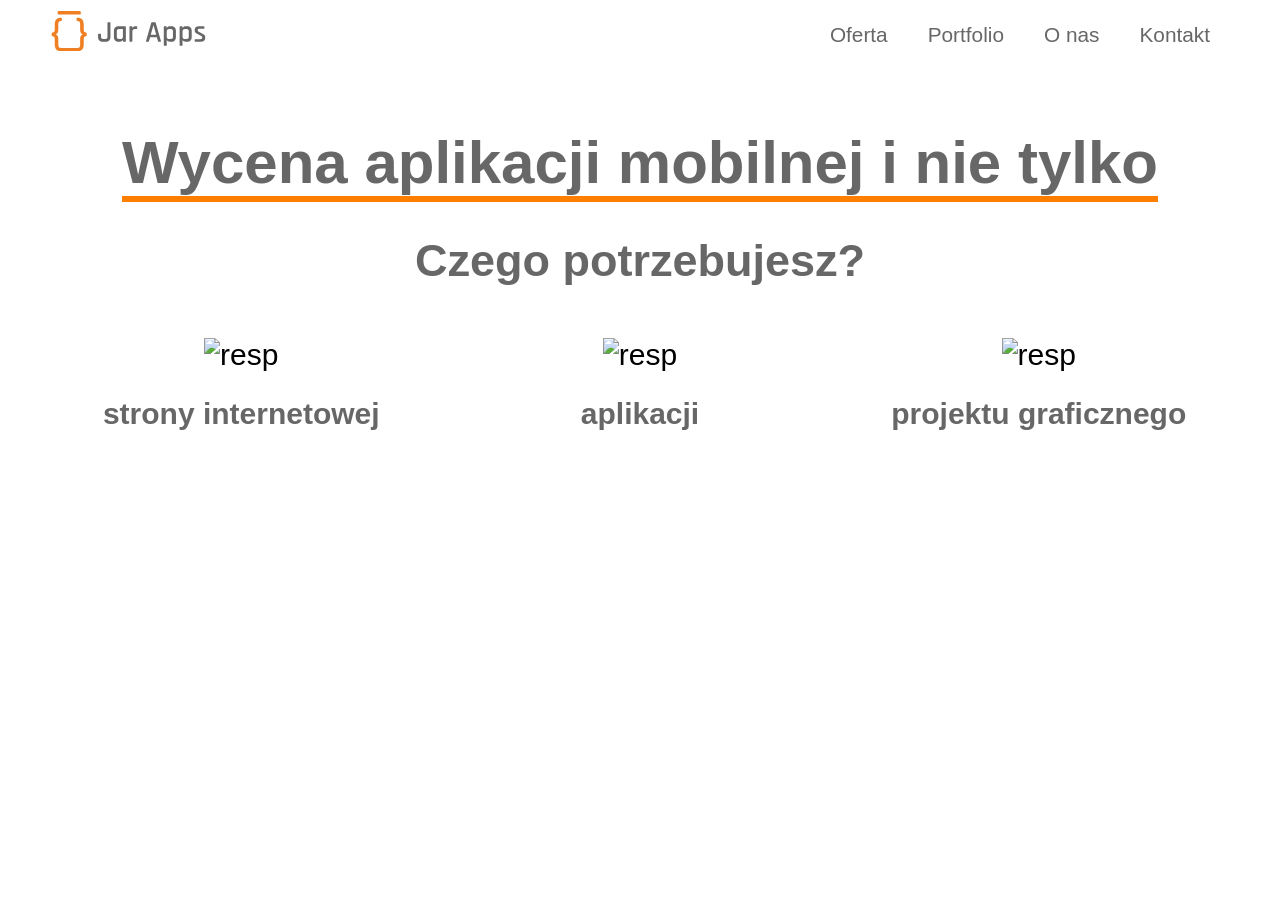
==== proba zakodowania jarapps/cenna/index.html @ a1cfd4b6 "Add files via upload" ====
﻿<!DOCTYPE html>
<html lang="pl">
	<head>
	<meta charset="utf-8">
	<title>Jar Apps</title>
	<link rel="stylesheet" type="text/css" href="style.css">
	<link href="https://stackpath.bootstrapcdn.com/font-awesome/4.7.0/css/font-awesome.min.css" rel="stylesheet">
	<link href="https://fonts.googleapis.com/css?family=Rajdhani" rel="stylesheet">
	<script src="https://code.jquery.com/jquery-3.3.1.js"></script>
	<script type="text/javascript">
		$(document).ready(function(){
			$('.menu-toggle').click(function(){
				$('ul').toggleClass('active')
			})
		})
	</script>
  <!-- KLIK -->
    <script type="text/javascript">
    $(document).ready(function(){
      $('.item3').click(function(){
        $('h2 span.clickstrony').toggleClass('underline')
            $('.grid-container-strony').toggleClass('grid-container-strony-active')
      })
    })
  </script>

    </script>

    <script type="text/javascript">
    $(document).ready(function(){
      $('.item5').click(function(){
        $('h2 span.clickapps').toggleClass('underline')
            $('.grid-container-aplikacje').toggleClass('grid-container-aplikacje-active')
      })
    })
  </script>

    <script type="text/javascript">
    $(document).ready(function(){
      $('.item7').click(function(){
        $('h2 span.clickgraff').toggleClass('underline')
          $('.grid-container-graf').toggleClass('grid-container-graf-active')


      })
    })
  </script>
    <script type="text/javascript">
    $(document).ready(function(){
      $('.stronwiz').click(function(){
        $('h2 span.clickstronwiz').toggleClass('underline')
      })
    })
  </script>

    <script type="text/javascript">
    $(document).ready(function(){
      $('.item12').click(function(){
        $('h2 span.clicklanding').toggleClass('underline')
      })
    })
  </script>

      <script type="text/javascript">
    $(document).ready(function(){
      $('.item14').click(function(){
        $('h2 span.clickshop').toggleClass('underline')
      })
    })
  </script>

      <script type="text/javascript">
    $(document).ready(function(){
      $('.item18').click(function(){
        $('h2 span.clickandroid').toggleClass('underline')
      })
    })
  </script>

      <script type="text/javascript">
    $(document).ready(function(){
      $('.item20').click(function(){
        $('h2 span.clickapple').toggleClass('underline')
      })
    })
  </script>

      <script type="text/javascript">
    $(document).ready(function(){
      $('.item22').click(function(){
        $('h2 span.clickwindows').toggleClass('underline')
      })
    })
  </script>

      <script type="text/javascript">
    $(document).ready(function(){
      $('.item26').click(function(){
        $('h2 span.clickkomp').toggleClass('underline')
      })
    })
  </script>

      <script type="text/javascript">
    $(document).ready(function(){
      $('.item28').click(function(){
        $('h2 span.clicktablet').toggleClass('underline')
      })
    })
  </script>

      <script type="text/javascript">
    $(document).ready(function(){
      $('.item30').click(function(){
        $('h2 span.clickfon').toggleClass('underline')
      })
    })
  </script>

      <script type="text/javascript">
    $(document).ready(function(){
      $('.item34').click(function(){
        $('h2 span.clickcar').toggleClass('underline')
      })
    })
  </script>

      <script type="text/javascript">
    $(document).ready(function(){
      $('.item36').click(function(){
        $('h2 span.clickwatch').toggleClass('underline')
      })
    })
  </script>

        <script type="text/javascript">
    $(document).ready(function(){
      $('.item39').click(function(){
        $('h2 span.clickinternet').toggleClass('underline')
            $('.item55').toggleClass('item55-active')
            $('.item56').toggleClass('item56-active')
            $('.item57').toggleClass('item57-active')
            $('.item58').toggleClass('item58-active')
            $('.item59').toggleClass('item59-active')
            $('.item60').toggleClass('item60-active')
            $('.item61').toggleClass('item61-active')
      })
    })
  </script>

        <script type="text/javascript">
    $(document).ready(function(){
      $('.item41').click(function(){
        $('h2 span.clickdruk').toggleClass('underline')
            $('.item45').toggleClass('item45-active')
            $('.item46').toggleClass('item46-active')
            $('.item47').toggleClass('item47-active')
            $('.item48').toggleClass('item48-active')
            $('.item49').toggleClass('item49-active')
            $('.item50').toggleClass('item50-active')
            $('.item51').toggleClass('item51-active')
            $('.item52').toggleClass('item52-active')
            $('.item53').toggleClass('item53-active')            
      })
    })
  </script>

      <script type="text/javascript">
    $(document).ready(function(){
      $('.item43').click(function(){
        $('h2 span.clickinne').toggleClass('underline')
      })
    })
  </script>

      <script type="text/javascript">
    $(document).ready(function(){
      $('.item47').click(function(){
        $('h2 span.clickwizytowka').toggleClass('underline')
      })
    })
  </script>

      <script type="text/javascript">
    $(document).ready(function(){
      $('.item49').click(function(){
        $('h2 span.clickulotka').toggleClass('underline')
      })
    })
  </script>

      <script type="text/javascript">
    $(document).ready(function(){
      $('.item51').click(function(){
        $('h2 span.clickplakat').toggleClass('underline')
      })
    })
  </script>

      <script type="text/javascript">
    $(document).ready(function(){
      $('.item53').click(function(){
        $('h2 span.clickbillboard').toggleClass('underline')
      })
    })
  </script>

      <script type="text/javascript">
    $(document).ready(function(){
      $('.item57').click(function(){
        $('h2 span.clickbanner').toggleClass('underline')
      })
    })
  </script>

      <script type="text/javascript">
    $(document).ready(function(){
      $('.item59').click(function(){
        $('h2 span.clickwebsite').toggleClass('underline')
      })
    })
  </script>

      <script type="text/javascript">
    $(document).ready(function(){
      $('.item61').click(function(){
        $('h2 span.clickmailing').toggleClass('underline')
      })
    })
  </script>


	</head>
<body>
	<!-- <div class="home"> -->
	<header>
		<div class="logo"><a href="#"><img src="logo.svg"alt="LOGO"><!-- LOGO --></a></div>
		<nav class="active">
<!-- 			<dive class="toggle">
			</dive> -->
			<ul>
			<!-- 	<li><a href="#" class="active"><div>Home</div></a></li> -->
				<li><a href="#section1"><div>Oferta</div></a></li>
				<li><a href="#"><div>Portfolio</div></a></li>
				<li><a href="#"><div>O nas</div></a></li>
				<li><a href="#"><div>Kontakt</div></a></li>
			</ul>
		</nav>
		<div class="menu-toggle"><i class="fa fa-bars"></i></div>
	</header>

<div class="cenna"> 

<div class="klocek"> </div>


</div>
<div class="grid-container">
  <div class="otwarcie"><h1 class="otwarcieh1"><span class="underline">Wycena aplikacji mobilnej i nie tylko</span></h1></div>
 
  <div class="potrzeba"><h1 class="potrzebah1">Czego potrzebujesz?</h1></div>
  <div class="item2"></div>
  <div class="item3"><img src="icon/resp.svgz"alt="resp">
<h2 class="opis1"><span class="clickstrony">strony internetowej</span></h2></div>  
  <div class="item4"></div>
  <div class="item5"><img src="icon/telkod.svgz"alt="resp">
<h2 class="opis1"><span class="clickapps">aplikacji</span></h2></div>
  <div class="item6"></div>
  <div class="item7"><img src="icon/graf.svgz"alt="resp">
<h2 class="opis1"><span class="clickgraff">projektu graficznego</span></h2></div>
  <div class="item8"></div>
</div>


<div class="grid-container-strony">
 <div class="Stronajaka"><h1 class="stronah1">Jakiej?</h1></div>
  <div class="item9"></div>
  <div class="stronwiz"><img src="icon/stronwiz.svgz"alt="resp"><h2 class="opis2"><span class="clickstronwiz">strona wizytówka</span></h2></div>  
  <div class="item11"></div>
  <div class="item12"><img src="icon/landing.svgz"alt="resp">
<h2 class="opis2"><span class="clicklanding">landing page</span></h2></div>
  <div class="item13"></div>
  <div class="item14"><img src="icon/eshop.svgz"alt="resp">
<h2 class="opis2"><span class="clickshop">sklep internetowy</span></h2></div>
  <div class="item15"></div>
</div>


<div class="grid-container-aplikacje">
  <div class="jakaplat"><h1 class="stronah1">Na jaką platformę?</h1></div>
  <div class="item17"></div>  
  <div class="item18"><img src="icon/android.svgz"alt="resp">
<h2 class="opis2"><span class="clickandroid">android</span></h2></div>
  <div class="item19"></div>
  <div class="item20"><img src="icon/apple.svgz"alt="resp">
<h2 class="opis2"><span class="clickapple">iOS</span></h2></div>
  <div class="item21"></div>
  <div class="item22"><img src="icon/windows.svgz"alt="resp">
<h2 class="opis2"><span class="clickwindows">windows</span></h2></div>
  <div class="item23"></div>
  <div class="item24"><h1 class="stronah1">Na jakie urządzenie?</h1></div>  
  <div class="item25"></div>
  <div class="item26"><img src="icon/komp.svgz"alt="resp">
<h2 class="opis2"><span class="clickkomp">komputer</span></h2></div>
  <div class="item27"></div>
  <div class="item28"><img src="icon/tablet.svgz"alt="resp">
<h2 class="opis2"><span class="clicktablet">tablet</span></h2></div>
  <div class="item29"></div>
  <div class="item30"><img src="icon/mobile.svgz"alt="resp">
<h2 class="opis2"><span class="clickfon">smartfon</span></h2></div>  
  <div class="item31"></div>
  <div class="item32"></div>
  <div class="item33"></div>
  <div class="item34"><img src="icon/car.svgz"alt="resp">
<h2 class="opis2"><span class="clickcar">android auto</span></h2></div>
  <div class="item35"></div>
  <div class="item36"><img src="icon/watch.svgz"alt="resp">
<h2 class="opis2"><span class="clickwatch">smartwatch</span></h2></div>  
  </div>

<div class="grid-container-graf">
  <div class="webprint"><h1 class="stronah1">Do druku czy internetu?</h1></div>
  <div class="item38"></div>
  <div class="item39"><img src="icon/internet.svgz"alt="resp">
<h2 class="opis2"><span class="clickinternet">internetu</span></h2></div>
  <div class="item40"></div>
  <div class="item41"><img src="icon/druk.svgz"alt="resp">
<h2 class="opis2"><span class="clickdruk">druku</span></h2></div>
  <div class="item42"></div>
  <div class="item43"><img src="icon/inne.svgz"alt="resp">
<h2 class="opis2"><span class="clickinne">inne</span></h2></div>
  <div class="item44"></div>

  <div class="item45"><h1 class="stronah1">Który z poniższych?</h1></div>
  <div class="item46"></div>
  <div class="item47"><img src="icon/wizytowka.svgz"alt="resp">
<h2 class="opis2"><span class="clickwizytowka">wizytówka</span></h2></div>
  <div class="item48"></div>
  <div class="item49"><img src="icon/ulotka.svgz"alt="resp">
<h2 class="opis2"><span class="clickulotka">ulotka</span></h2></div>
  <div class="item50"></div>
  <div class="item51"><img src="icon/plakat.svgz"alt="resp">
<h2 class="opis2"><span class="clickplakat">plakat</span></h2></div>
  <div class="item52"></div>
  <div class="item53"><img src="icon/billboard.svgz"alt="resp">
<h2 class="opis2"><span class="clickbillboard">billboard</span></h2></div>
  <div class="item54"></div>

  <div class="item55"><h1 class="stronah1">Który z poniższych?</h1></div>
  <div class="item56"></div>
  <div class="item57"><img src="icon/banner.svgz"alt="resp">
<h2 class="opis2"><span class="clickbanner">banner</span></h2></div>
  <div class="item58"></div>
  <div class="item59"><img src="icon/website.svgz"alt="resp">
<h2 class="opis2"><span class="clickwebsite">strona internetowa</span></h2></div>
  <div class="item60"></div>
  <div class="item61"><img src="icon/mailing.svgz"alt="resp">
<h2 class="opis2"><span class="clickmailing">mailing</span></h2></div>
<!--   <div class="item62"></div>
  <div class="item63"></div>
  <div class="item64"></div> -->
</div>

<!--   <div class="item8">8</div> -->


<!-- <div class="grid-container">
  <div class="grid-item">1</div>
  <div class="grid-item">2</div>
  <div class="grid-item">3</div>  
  <div class="grid-item">4</div>
  <div class="grid-item">5</div>
  <div class="grid-item">6</div>  
  <div class="grid-item">7</div>
  <div class="grid-item">8</div>
  <div class="grid-item">9</div>  
</div>

 -->


</body>
</html>

<!-- inspiracja
https://www.youtube.com/watch?v=lYw-FE60Dws
https://www.youtube.com/watch?v=gt8zOLQ8A0w -->
---- proba zakodowania jarapps/cenna/style.css ----
body
{
	margin: 0;
	padding: 0;
	font-family: sans-serif;

								/*NAWIGACJA*/
}
header
{
	position: sticky;
	top: 0;
	left: 0;
	padding: 0 50px;
	width: 100%;
	box-sizing: border-box;

}
.nawigacja
{
	background: green;
}

header .logo
{
	color: #000;
	height: 50px;
	line-height: 50px;
	font-size: 24px;
	float: left;
	font-weight: bold;
	padding-bottom: 1em;
}

header nav
{
	float: right;
		background: white;
}
header nav ul
{
	margin: 0;
	padding: 0;
	display: flex;
}

header nav ul li
{
	list-style: none;
}
header nav ul li a
{
	height: 50px;
	line-height: 50px;
	padding: 0 20px;
	text-decoration: none;
	padding-top: 0.5em;
	display:block;
	color: #000;
	font-family: 'Rajdhani semibold', sans-serif;
	font-size: 1.3em;
	color: #676767;
}
header nav ul li a div:hover,
header nav ul li a.active div

{
/*	color: #fff;
	background: #333;*/
	height: 1.8em;
	border-bottom: 0.14em solid #fe7f00;
	padding: 1 20px
}
.menu-toggle
{
	color: #fe7f00;
	float:right;
	line-height: 50px;
	font-size: 24px;
	cursor: pointer;
	display: none;
	
}


h1
{
  font-family: 'Rajdhani semibold', sans-serif;
}
h2
{
  font-family: 'Rajdhani semibold', sans-serif;

}
p
{
  font-family: 'Rajdhani semibold', sans-serif;
}
.otwarcieh1
{
	color:#676767;
	font-size: 2em;
	margin-top: -0.5em;
	text-align: center;
}

.potrzebah1
{
	color:#676767;
	font-size: 1.5em;
	margin-top: -0.3em;
	text-align: center;
}

.underline2
{
/*	position: absolute; */
	border-bottom: 0.1em solid #676767;
}


.underline
{
/*	position: absolute; */
	border-bottom: 0.1em solid #fe7f00;
}

/*.szary2
{
	color:#676767;
	font-size: 1em;
	text-align: center;
}
*/

	/*reszta*/	

.cenna {
  display: grid;
  grid-template-columns: 1fr 25% 1fr 25% 1fr 25% 1fr;
  grid-template-rows: 20% 20% 20% 20% 20%;
}

.klocek
{
	background-color: yellow;
	grid-area: 1/2/4/6;
}

.grid-container {
  
margin-top: 10%;
  display: grid;
  grid-template-columns: 1fr 25% 1fr 25% 1fr 25% 1fr;
  grid-template-rows: 50% 50%;
  grid-gap: 10px;
/*  background-color: #fe7f00;*/
  padding: 10px;
  grid-template-rows: 5em 5em 20em; 5em 20em 5em 20em 5em 20em 20em;
/*  opacity: 0.5;*/
}

.grid-container>div {
  background-color: rgba(255, 255, 255, 0.8);
  text-align: center;
  padding:20px 0;
  font-size: 30px;
}

.grid-container-strony {
	display: none;
}


.grid-container-strony-active {
  
/*margin-top: -10%;*/
  display: grid;
  grid-template-columns: 1fr 25% 1fr 25% 1fr 25% 1fr;
  grid-template-rows: 50% 50%;
  grid-gap: 10px;
/*  background-color: #fe7f00;*/
  padding: 10px;
  grid-template-rows: 5em 20em;
/*  opacity: 0.5;*/
}
.stronah1
{
	color:#676767;
	font-size: 3em;
	margin-top: -0.3em;
	text-align: center;
}

.Stronajaka h1.stronah1::before{
	content:'';
	width: 1.2em;
	height: 1.1em;
	background-color: #676767;
	display: inline-block;
	background: transparent url('icon/resp.svgz');
	background-size: 1.15em 1.3em;
	margin-right: 0.3em;
}

.jakaplat h1.stronah1::before,
.item24 h1.stronah1::before{
	content:'';
	width: 1.2em;
	height: 1.1em;
	background-color: #676767;
	display: inline-block;
	background: transparent url('icon/telkod.svgz');
	background-size: 1.15em 1.3em;
	margin-right: -0.1em;
	margin-bottom: -0.13em;
}

.webprint h1.stronah1::before{
	content:'';
	width: 1.2em;
	height: 1.1em;
	background-color: #676767;
	display: inline-block;
	background: transparent url('icon/graf.svgz');
	background-size: 1.15em 1.3em;
	margin-right: 0.3em;
		margin-bottom: -0.13em;
}

.item55 h1.stronah1::before{
	content:'';
	width: 1.2em;
	height: 1.1em;
	background-color: #676767;
	display: inline-block;
	background: transparent url('icon/internet.svgz');
	background-size: 1.15em 1.3em;
	margin-right: 0.3em;
		margin-bottom: -0.13em;
}

.item45 h1.stronah1::before{
	content:'';
	width: 1.2em;
	height: 1.1em;
	background-color: #676767;
	display: inline-block;
	background: transparent url('icon/druk.svgz');
	background-size: 1.15em 1.3em;
	margin-right: 0.3em;
		margin-bottom: -0.13em;
}

.grid-container-aplikacje {
	display: none;
}

.grid-container-aplikacje-active {
  
/*margin-top: 10%;*/
  display: grid;
  grid-template-columns: 6.25% 12.5% 1fr 12.5% 1fr 12.5% 1fr 12.5% 1fr 12.5% 1fr 12.5% 6.25%
  grid-gap: 10px;
/*  background-color: #fe7f00;*/
  padding: 10px;
  grid-template-rows: 5em 20em 5em 15em 15em;
  margin-bottom: 10%;
/*  opacity: 0.5;*/
}

.grid-container-graf {
	display: none;
}

.grid-container-graf-active {

  /*margin-top: 10%;*/
  display: grid;
  grid-template-columns: 1fr 25% 1fr 25% 1fr 25% 1fr;
  grid-gap: 10px;
/*  background-color: #fe7f00;*/
  padding: 10px;
  grid-template-rows: 5em 20em 5em 20em 20em 5em 20em;
/*  opacity: 0.5;*/
}

.otwarcie {
  grid-column-start: 1;
  grid-column-end: 8;
}

.potrzeba {
  grid-column-start: 1;
  grid-column-end: 8;
}

.opis1
{
	color:#676767;
	font-size: 1em;
	text-align: center;
}

.opis2
{
	color:#676767;
	font-size: 2em;
	text-align: center;
	margin: -10%;
}

.item3
{
	cursor: pointer;
}

.item5
{
	cursor: pointer;
}

.item7
{
	cursor: pointer;
}

.Stronajaka
{
	grid-column-start: 1;
  	grid-column-end: 8;
	display: grid;
}

.stronwiz
{
	display: grid;
	cursor: pointer;
	justify-items:center;
}

.item12
{
	display: grid;
	cursor: pointer;
	justify-items:center;
}
.item14
{
	display: grid;
	cursor: pointer;
	justify-items:center;
}
.jakaplat
{
	grid-column-start: 1;
  	grid-column-end: 14;
	display: grid;
}
.item18
{
	display: grid;
	cursor: pointer;
	justify-items:center;
	grid-column-start: 2;
 	grid-column-end: 5;
}
.item20
{
	display: grid;
	cursor: pointer;
	justify-items:center;
	grid-column-start: 6;
 	grid-column-end: 9;
}
.item22
{
	display: grid;
	cursor: pointer;
	justify-items:center;
	grid-column-start: 10;
 	grid-column-end: 13;
}
.item24
{
	grid-column-start: 1;
  	grid-column-end: 14;
	display: grid;
}
.item26
{
	display: grid;
	cursor: pointer;
	justify-items:center;
	grid-column-start: 2;
 	grid-column-end: 5;
}
.item28
{
	display: grid;
	cursor: pointer;
	justify-items:center;
	grid-column-start: 6;
 	grid-column-end: 9;
}
.item30
{
	display: grid;
	cursor: pointer;
	justify-items:center;
	grid-column-start: 10;
 	grid-column-end: 13;
}

.item34
{
	display: grid;
	cursor: pointer;
	justify-items:center;
	grid-column-start: 3;
 	grid-column-end: 7;
}

.item36
{
	display: grid;
	cursor: pointer;
	justify-items:center;
	grid-column-start: 8;
 	grid-column-end: 11;
}

.webprint
{
	grid-column-start: 1;
  	grid-column-end: 8;
	display: grid;
}

.item39
{
	display: grid;
	cursor: pointer;
	justify-items:center;
}

.item41
{
	display: grid;
	cursor: pointer;
	justify-items:center;
}

.item43
{
	display: grid;
	cursor: pointer;
	justify-items:center;
}

.item45
{
	display: none;
}

.item45-active
{
	grid-column-start: 1;
  	grid-column-end: 8;
	display: grid;
	justify-items:center;
}

.item46
{
	display: none;
}

.item46-active
{
	display: grid;
}

.item47
{
	display: none;
}

.item47-active
{
	display: grid;
	cursor: pointer;
	justify-items:center;
}

.item48
{
	display: none;
}

.item48-active
{
	display: grid;
}

.item49
{
	display: none;
}

.item49-active
{
	display: grid;
	cursor: pointer;
	justify-items:center;
}

.item50
{
	display: none;
}

.item50-active
{
	display: grid;
}

.item51
{
	display: none;
}

.item51-active
{
	display: grid;
	cursor: pointer;
	justify-items:center;
}

.item52
{
	display: none;
}

.item52-active
{
	display: grid;
}

.item53
{
	display: none;
}

.item53-active
{
	grid-column-start: 4;
  	grid-column-end: 5;
	display: grid;
	justify-items:center;
	cursor: pointer;
}

.item54
{
	display: none;
}

.item54-active
{
	display: grid;
}

.item55
{
	display: none;
}

.item55-active
{
	grid-column-start: 1;
  	grid-column-end: 8;
	display: grid;
	justify-items:center;
}

.item56
{
	display: none;
}

.item56-active
{
	display: grid;
}

.item57
{
	display: none;
}

.item57-active
{
	display: grid;
	cursor: pointer;
	justify-items:center;
}

.item58
{
	display: none;
}

.item58-active
{
	display: grid;
}

.item59
{
	display: none;
}

.item59-active
{
	display: grid;
	cursor: pointer;
	justify-items:center;
}

.item60
{
	display: none;
}

.item60-active
{
	display: grid;
}

.item61
{
	display: none;
}

.item61-active
{
	display: grid;
	cursor: pointer;
	justify-items:center;
}

/*.grid-container {
  display: grid;
  grid-column-gap: 50px;
  grid-template-columns: auto auto auto;
  background-color: #2196F3;
  padding: 10px;
}
.grid-item {
  background-color: rgba(255, 255, 255, 0.8);
  border: 1px solid rgba(0, 0, 0, 0.8);
  padding: 20px;
  font-size: 30px;
  text-align: center;
}*/






								/*NAWIGACJA*/

@media (max-width: 750px) /*750*//*991*/
{
	header
	{
		padding: 0 20px;
	}
	header img.logo
	{

	height: 30px;
	width: auto;
	line-height: 10%;
	}
	.menu-toggle
	{
		display: block;
	}

	header nav
	{
		/*display: none;*/
		position: absolute;
		width: 100%;
		height: calc(100vh = 50px);
		background: #333;
		top: 50px;
		left: 0;
		transition: 0.5%;
		z-index: 1;
	}
	header nav ul
	{
		display: none;
		text-align: center;
	}
	header nav ul.active
	{
		display: block;
	}
	
	header nav ul li a
	{
		color: #fff;
		border-bottom:  1px solid rgba(0,0,0,.2)

	}
	header nav ul li a:hover,
	header nav ul li a.active
	{
	color: #fff;
	background: #fe7f00;
	}
	

}
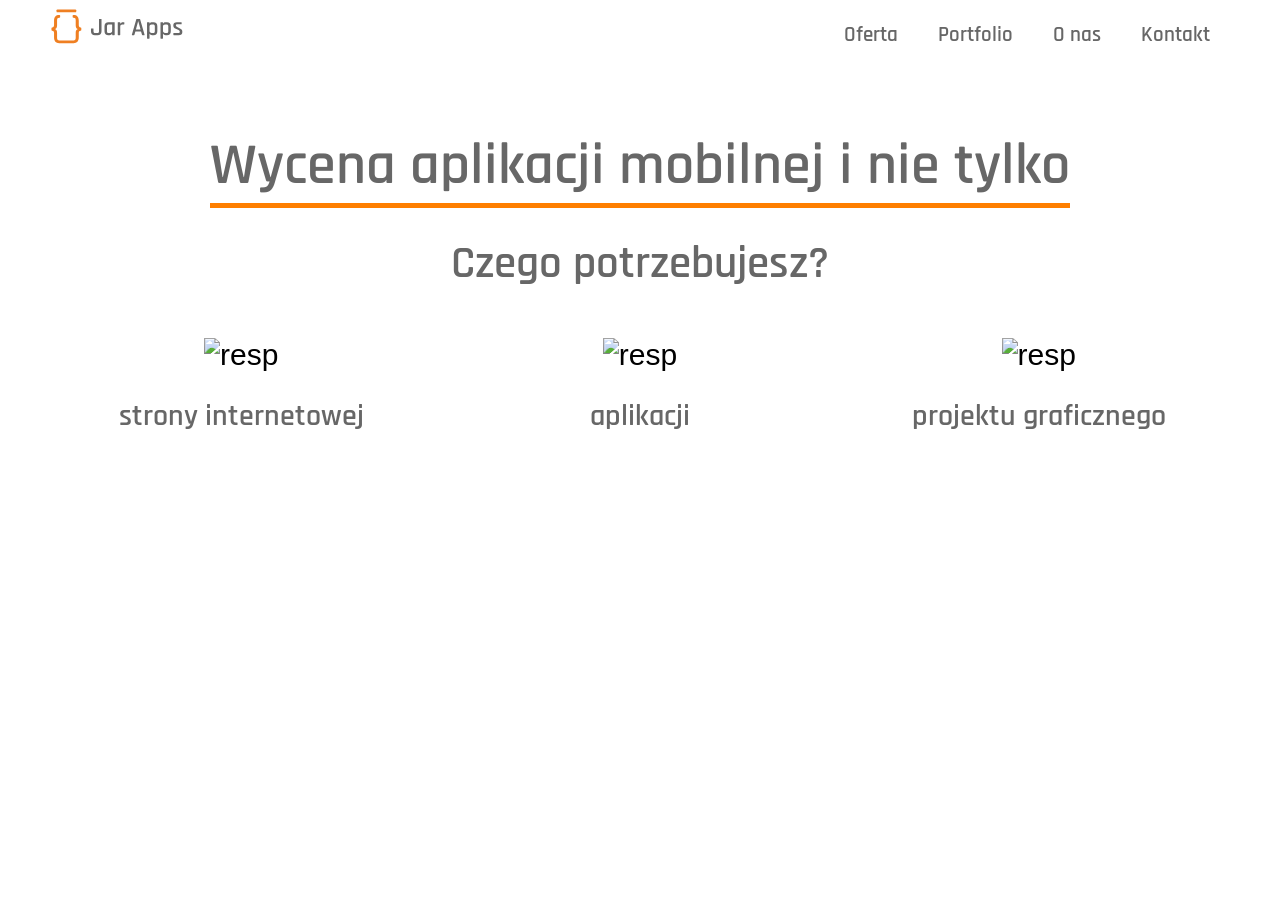
==== commit 2377e898: "Add files via upload" ====
--- a/proba zakodowania jarapps/cenna/index.html
+++ b/proba zakodowania jarapps/cenna/index.html
@@ -2,6 +2,7 @@
 <html lang="pl">
 	<head>
 	<meta charset="utf-8">
+  <meta name="viewport" content="width=device-width, initial-scale=1.0">
 	<title>Jar Apps</title>
 	<link rel="stylesheet" type="text/css" href="style.css">
 	<link href="https://stackpath.bootstrapcdn.com/font-awesome/4.7.0/css/font-awesome.min.css" rel="stylesheet">
@@ -234,24 +235,25 @@
 <body>
 	<!-- <div class="home"> -->
 	<header>
-		<div class="logo"><a href="#"><img src="logo.svg"alt="LOGO"><!-- LOGO --></a></div>
+    <div class="nawigacja">
+		<div class="logo"><a href="../index.html"><img src="logo.svg"alt="LOGO"><!-- LOGO --></a></div>
 		<nav class="active">
 <!-- 			<dive class="toggle">
 			</dive> -->
 			<ul>
 			<!-- 	<li><a href="#" class="active"><div>Home</div></a></li> -->
-				<li><a href="#section1"><div>Oferta</div></a></li>
-				<li><a href="#"><div>Portfolio</div></a></li>
-				<li><a href="#"><div>O nas</div></a></li>
-				<li><a href="#"><div>Kontakt</div></a></li>
+				<li><a href="../index.html#jeden"><div>Oferta</div></a></li>
+				<li><a href="../index.html#2"><div>Portfolio</div></a></li>
+				<li><a href="../index.html#3"><div>O nas</div></a></li>
+				<li><a href="../index.html#4"><div>Kontakt</div></a></li>
 			</ul>
 		</nav>
 		<div class="menu-toggle"><i class="fa fa-bars"></i></div>
 	</header>
 
-<div class="cenna"> 
-
-<div class="klocek"> </div>
+<!-- <div class="cenna"> 
+
+<div class="klocek"> </div> -->
 
 
 </div>
@@ -260,13 +262,13 @@
  
   <div class="potrzeba"><h1 class="potrzebah1">Czego potrzebujesz?</h1></div>
   <div class="item2"></div>
-  <div class="item3"><img src="icon/resp.svgz"alt="resp">
+  <div class="item3"><img src="icon/resp.svg"alt="resp">
 <h2 class="opis1"><span class="clickstrony">strony internetowej</span></h2></div>  
   <div class="item4"></div>
-  <div class="item5"><img src="icon/telkod.svgz"alt="resp">
+  <div class="item5"><img src="icon/telkod.svg"alt="resp">
 <h2 class="opis1"><span class="clickapps">aplikacji</span></h2></div>
   <div class="item6"></div>
-  <div class="item7"><img src="icon/graf.svgz"alt="resp">
+  <div class="item7"><img src="icon/graf.svg"alt="resp">
 <h2 class="opis1"><span class="clickgraff">projektu graficznego</span></h2></div>
   <div class="item8"></div>
 </div>
@@ -275,12 +277,12 @@
 <div class="grid-container-strony">
  <div class="Stronajaka"><h1 class="stronah1">Jakiej?</h1></div>
   <div class="item9"></div>
-  <div class="stronwiz"><img src="icon/stronwiz.svgz"alt="resp"><h2 class="opis2"><span class="clickstronwiz">strona wizytówka</span></h2></div>  
+  <div class="stronwiz"><img src="icon/stronwiz.svg"alt="resp"><h2 class="opis2"><span class="clickstronwiz">strona wizytówka</span></h2></div>  
   <div class="item11"></div>
-  <div class="item12"><img src="icon/landing.svgz"alt="resp">
+  <div class="item12"><img src="icon/landing.svg"alt="resp">
 <h2 class="opis2"><span class="clicklanding">landing page</span></h2></div>
   <div class="item13"></div>
-  <div class="item14"><img src="icon/eshop.svgz"alt="resp">
+  <div class="item14"><img src="icon/eshop.svg"alt="resp">
 <h2 class="opis2"><span class="clickshop">sklep internetowy</span></h2></div>
   <div class="item15"></div>
 </div>
@@ -289,72 +291,72 @@
 <div class="grid-container-aplikacje">
   <div class="jakaplat"><h1 class="stronah1">Na jaką platformę?</h1></div>
   <div class="item17"></div>  
-  <div class="item18"><img src="icon/android.svgz"alt="resp">
+  <div class="item18"><img src="icon/android.svg"alt="resp">
 <h2 class="opis2"><span class="clickandroid">android</span></h2></div>
   <div class="item19"></div>
-  <div class="item20"><img src="icon/apple.svgz"alt="resp">
+  <div class="item20"><img src="icon/apple.svg"alt="resp">
 <h2 class="opis2"><span class="clickapple">iOS</span></h2></div>
   <div class="item21"></div>
-  <div class="item22"><img src="icon/windows.svgz"alt="resp">
+  <div class="item22"><img src="icon/windows.svg"alt="resp">
 <h2 class="opis2"><span class="clickwindows">windows</span></h2></div>
   <div class="item23"></div>
   <div class="item24"><h1 class="stronah1">Na jakie urządzenie?</h1></div>  
   <div class="item25"></div>
-  <div class="item26"><img src="icon/komp.svgz"alt="resp">
+  <div class="item26"><img src="icon/komp.svg"alt="resp">
 <h2 class="opis2"><span class="clickkomp">komputer</span></h2></div>
   <div class="item27"></div>
-  <div class="item28"><img src="icon/tablet.svgz"alt="resp">
+  <div class="item28"><img src="icon/tablet.svg"alt="resp">
 <h2 class="opis2"><span class="clicktablet">tablet</span></h2></div>
   <div class="item29"></div>
-  <div class="item30"><img src="icon/mobile.svgz"alt="resp">
+  <div class="item30"><img src="icon/mobile.svg"alt="resp">
 <h2 class="opis2"><span class="clickfon">smartfon</span></h2></div>  
   <div class="item31"></div>
   <div class="item32"></div>
   <div class="item33"></div>
-  <div class="item34"><img src="icon/car.svgz"alt="resp">
+  <div class="item34"><img src="icon/car.svg"alt="resp">
 <h2 class="opis2"><span class="clickcar">android auto</span></h2></div>
   <div class="item35"></div>
-  <div class="item36"><img src="icon/watch.svgz"alt="resp">
+  <div class="item36"><img src="icon/watch.svg"alt="resp">
 <h2 class="opis2"><span class="clickwatch">smartwatch</span></h2></div>  
   </div>
 
 <div class="grid-container-graf">
   <div class="webprint"><h1 class="stronah1">Do druku czy internetu?</h1></div>
   <div class="item38"></div>
-  <div class="item39"><img src="icon/internet.svgz"alt="resp">
+  <div class="item39"><img src="icon/internet.svg"alt="resp">
 <h2 class="opis2"><span class="clickinternet">internetu</span></h2></div>
   <div class="item40"></div>
-  <div class="item41"><img src="icon/druk.svgz"alt="resp">
+  <div class="item41"><img src="icon/druk.svg"alt="resp">
 <h2 class="opis2"><span class="clickdruk">druku</span></h2></div>
   <div class="item42"></div>
-  <div class="item43"><img src="icon/inne.svgz"alt="resp">
+  <div class="item43"><img src="icon/inne.svg"alt="resp">
 <h2 class="opis2"><span class="clickinne">inne</span></h2></div>
   <div class="item44"></div>
 
   <div class="item45"><h1 class="stronah1">Który z poniższych?</h1></div>
   <div class="item46"></div>
-  <div class="item47"><img src="icon/wizytowka.svgz"alt="resp">
+  <div class="item47"><img src="icon/wizytowka.svg"alt="resp">
 <h2 class="opis2"><span class="clickwizytowka">wizytówka</span></h2></div>
   <div class="item48"></div>
-  <div class="item49"><img src="icon/ulotka.svgz"alt="resp">
+  <div class="item49"><img src="icon/ulotka.svg"alt="resp">
 <h2 class="opis2"><span class="clickulotka">ulotka</span></h2></div>
   <div class="item50"></div>
-  <div class="item51"><img src="icon/plakat.svgz"alt="resp">
+  <div class="item51"><img src="icon/plakat.svg"alt="resp">
 <h2 class="opis2"><span class="clickplakat">plakat</span></h2></div>
   <div class="item52"></div>
-  <div class="item53"><img src="icon/billboard.svgz"alt="resp">
+  <div class="item53"><img src="icon/billboard.svg"alt="resp">
 <h2 class="opis2"><span class="clickbillboard">billboard</span></h2></div>
   <div class="item54"></div>
 
   <div class="item55"><h1 class="stronah1">Który z poniższych?</h1></div>
   <div class="item56"></div>
-  <div class="item57"><img src="icon/banner.svgz"alt="resp">
+  <div class="item57"><img src="icon/banner.svg"alt="resp">
 <h2 class="opis2"><span class="clickbanner">banner</span></h2></div>
   <div class="item58"></div>
-  <div class="item59"><img src="icon/website.svgz"alt="resp">
+  <div class="item59"><img src="icon/website.svg"alt="resp">
 <h2 class="opis2"><span class="clickwebsite">strona internetowa</span></h2></div>
   <div class="item60"></div>
-  <div class="item61"><img src="icon/mailing.svgz"alt="resp">
+  <div class="item61"><img src="icon/mailing.svg"alt="resp">
 <h2 class="opis2"><span class="clickmailing">mailing</span></h2></div>
 <!--   <div class="item62"></div>
   <div class="item63"></div>
--- a/proba zakodowania jarapps/cenna/style.css
+++ b/proba zakodowania jarapps/cenna/style.css
@@ -8,17 +8,21 @@
 }
 header
 {
-	position: sticky;
+	position: fixed;
+	background-color: white; /*!important;*/
 	top: 0;
 	left: 0;
 	padding: 0 50px;
 	width: 100%;
+/*	height: auto;*/
 	box-sizing: border-box;
-
+	z-index: 10;
 }
 .nawigacja
 {
-	background: green;
+/*	background-color: green;*/ /*!important;*/
+	z-index: 11;
+	height: 4em;
 }
 
 header .logo
@@ -57,7 +61,8 @@
 	padding-top: 0.5em;
 	display:block;
 	color: #000;
-	font-family: 'Rajdhani semibold', sans-serif;
+	font-family: 'Rajdhani', sans-serif;
+	font-weight: 600;
 	font-size: 1.3em;
 	color: #676767;
 }
@@ -85,21 +90,24 @@
 
 h1
 {
-  font-family: 'Rajdhani semibold', sans-serif;
+  font-family: 'Rajdhani', sans-serif;
+  font-weight: 600;
 }
 h2
 {
-  font-family: 'Rajdhani semibold', sans-serif;
+  font-family: 'Rajdhani', sans-serif;
+  font-weight: 600;
 
 }
 p
 {
-  font-family: 'Rajdhani semibold', sans-serif;
+  font-family: 'Rajdhani', sans-serif;
+  font-weight: 700;
 }
 .otwarcieh1
 {
 	color:#676767;
-	font-size: 2em;
+	font-size: 4.5vw;
 	margin-top: -0.5em;
 	text-align: center;
 }
@@ -123,6 +131,12 @@
 {
 /*	position: absolute; */
 	border-bottom: 0.1em solid #fe7f00;
+}
+
+
+
+img{
+	 width: 85%;
 }
 
 /*.szary2
@@ -156,7 +170,7 @@
   grid-gap: 10px;
 /*  background-color: #fe7f00;*/
   padding: 10px;
-  grid-template-rows: 5em 5em 20em; 5em 20em 5em 20em 5em 20em 20em;
+  grid-template-rows: 5em 5em 20em; 
 /*  opacity: 0.5;*/
 }
 
@@ -183,6 +197,7 @@
   padding: 10px;
   grid-template-rows: 5em 20em;
 /*  opacity: 0.5;*/
+  margin-top: 5em;
 }
 .stronah1
 {
@@ -198,7 +213,7 @@
 	height: 1.1em;
 	background-color: #676767;
 	display: inline-block;
-	background: transparent url('icon/resp.svgz');
+	background: transparent url('icon/resp.svg');
 	background-size: 1.15em 1.3em;
 	margin-right: 0.3em;
 }
@@ -210,7 +225,7 @@
 	height: 1.1em;
 	background-color: #676767;
 	display: inline-block;
-	background: transparent url('icon/telkod.svgz');
+	background: transparent url('icon/telkod.svg');
 	background-size: 1.15em 1.3em;
 	margin-right: -0.1em;
 	margin-bottom: -0.13em;
@@ -222,7 +237,7 @@
 	height: 1.1em;
 	background-color: #676767;
 	display: inline-block;
-	background: transparent url('icon/graf.svgz');
+	background: transparent url('icon/graf.svg');
 	background-size: 1.15em 1.3em;
 	margin-right: 0.3em;
 		margin-bottom: -0.13em;
@@ -234,7 +249,7 @@
 	height: 1.1em;
 	background-color: #676767;
 	display: inline-block;
-	background: transparent url('icon/internet.svgz');
+	background: transparent url('icon/internet.svg');
 	background-size: 1.15em 1.3em;
 	margin-right: 0.3em;
 		margin-bottom: -0.13em;
@@ -246,7 +261,7 @@
 	height: 1.1em;
 	background-color: #676767;
 	display: inline-block;
-	background: transparent url('icon/druk.svgz');
+	background: transparent url('icon/druk.svg');
 	background-size: 1.15em 1.3em;
 	margin-right: 0.3em;
 		margin-bottom: -0.13em;
@@ -264,9 +279,16 @@
   grid-gap: 10px;
 /*  background-color: #fe7f00;*/
   padding: 10px;
-  grid-template-rows: 5em 20em 5em 15em 15em;
+/*  grid-template-rows: 5em 20em 5em 15em 15em;*/
+  grid-template-rows: 5em 30em 10em 25em 25em;
   margin-bottom: 10%;
 /*  opacity: 0.5;*/
+  margin-top: 5em;
+}
+
+
+.grid-container-aplikacje-active .opis2 {
+
 }
 
 .grid-container-graf {
@@ -281,8 +303,9 @@
   grid-gap: 10px;
 /*  background-color: #fe7f00;*/
   padding: 10px;
-  grid-template-rows: 5em 20em 5em 20em 20em 5em 20em;
+  grid-template-rows: 5em 20em 15em 20em 20em 15em 20em;
 /*  opacity: 0.5;*/
+  margin-top: 5em;
 }
 
 .otwarcie {
@@ -471,6 +494,11 @@
 	justify-items:center;
 }
 
+.item45-active .stronah1
+{
+	padding-top: 3em;
+}
+
 .item46
 {
 	display: none;
@@ -583,6 +611,12 @@
 	display: grid;
 	justify-items:center;
 }
+
+.item55-active .stronah1
+{
+	padding-top: 3em;
+}
+
 
 .item56
 {
@@ -667,6 +701,55 @@
 
 
 
+
+@media (min-width: 1200px)
+
+{
+	.grid-container
+	{
+		margin-bottom: 10%;
+	}
+}
+
+
+@media (min-width: 1300px)
+
+{
+	.item24 h1.stronah1
+	{
+		padding-top: 1em;
+	}
+}
+
+@media (min-width: 1500px)
+
+
+{
+
+	.grid-container-strony-active
+		{
+			grid-template-rows: 5em 30em;
+		}
+
+	.grid-container-graf-active
+		{
+			grid-template-rows: 5em 30em 15em 30em 30em 15em 30em;
+		}
+}
+
+
+
+
+
+
+@media (max-width: 1300px) and (min-width: 1200px)
+
+{
+	.grid-container-aplikacje-active .opis2 {
+    margin-bottom: 30%;
+}
+
+}
 
 
 
@@ -727,3 +810,198 @@
 	
 
 }
+
+
+
+
+
+
+
+
+
+
+
+
+
+
+
+
+
+
+
+
+
+
+
+
+
+
+
+@media (max-width: 650px) {
+
+
+	.grid-container {
+		margin-top: 15%;
+		padding: 0;
+		grid-template-rows: 3em 3em 13em;
+	}
+	div.otwarcie {
+		padding: 0;
+	}
+	.otwarcieh1
+{
+	color:#676767;
+	font-size: 5.2vw;
+    margin-top: 1%;
+    margin-bottom: 0;
+	text-align: center;
+}
+
+.potrzebah1
+{
+	color:#676767;
+	font-size: 4.2vw;
+	margin-top: -0.3em;
+	text-align: center;
+}
+
+.opis1
+{
+	font-size: 3.2vw;
+	margin-top: 0;
+}
+
+div.item3 {
+		padding: 0;
+}
+
+div.item5 {
+		padding: 0;
+}
+
+div.item7 {
+		padding: 0;
+}
+
+.stronah1 {
+	 font-size: 6.2vw;
+}
+
+.grid-container-graf-active {
+
+    grid-template-rows: 5em 10em 11em 10em 10em 11em 10em;
+	 margin-top: 0;
+}
+
+.grid-container-strony-active {
+	grid-template-rows: 3em 13em;
+	margin-top: 0;
+}
+
+.grid-container-strony-active h2.opis2 {
+	margin-bottom: 30%;
+}
+
+
+.grid-container-aplikacje-active .opis2 {
+    margin-top: -10%;
+}
+
+.grid-container-aplikacje-active {
+
+	grid-template-rows: 3em 13em 8em 12em 8em;
+	margin-top: 0;
+}
+
+.grid-container-aplikacje-active .item24 h1.stronah1
+{
+	margin-top: 1.5em;
+}
+
+.opis2 {
+	font-size: 3.2vw;
+	margin-top: 0;
+}
+
+}
+
+
+@media (max-width:  563px) {
+	div.item22 img  {
+    width: 65%;
+}
+}
+
+
+@media (max-width: 470px) {
+	.grid-container {
+    grid-template-rows: 3em 3em 8em;
+	}
+
+	.grid-container-strony-active {
+    grid-template-rows: 3em 3em 4em;
+	}
+
+
+	.grid-container .otwarcieh1{
+		margin-top: 5%;
+	}
+	.grid-container-strony-active h2.opis2 {
+	margin-bottom: 80%;
+}
+	.grid-container-graf-active {
+    grid-template-rows: 3em 7em 9em 7em 7em 9em 7em;
+	 margin-top: 0;
+}
+.grid-container-aplikacje-active {
+    grid-template-rows: 3em 10em 8em 10em 8em;
+    margin-top: 0;
+}
+
+
+}
+
+
+@media (max-width: 400px) {
+	.grid-container .otwarcieh1{
+		margin-top: 7%;
+	}
+	.grid-container-aplikacje-active {
+    grid-template-rows: 3em 7em 5em 6.3em 6em;
+	}
+}
+
+@media (max-width: 336px) {
+	.grid-container .otwarcieh1{
+		margin-top: 10%;
+	}
+}
+
+
+@media (max-width: 1000px) and (min-width: 651px)
+
+{
+	.grid-container-graf-active {
+    grid-template-rows: 5em 15em 11em 15em 15em 11em 15em;
+	}
+
+	.item45-active .stronah1 {
+    padding-top: 2em;
+	}
+
+	.item55-active .stronah1 {
+    padding-top: 2em;
+}
+}
+
+@media (max-width: 1199px) and (min-width: 651px)
+
+{
+	.grid-container-aplikacje-active {
+    grid-template-rows: 5em 20em 15em 15em 15em;
+    }
+
+    .item24 .stronah1 {
+    	padding-top: 2.8em;
+    }
+}
